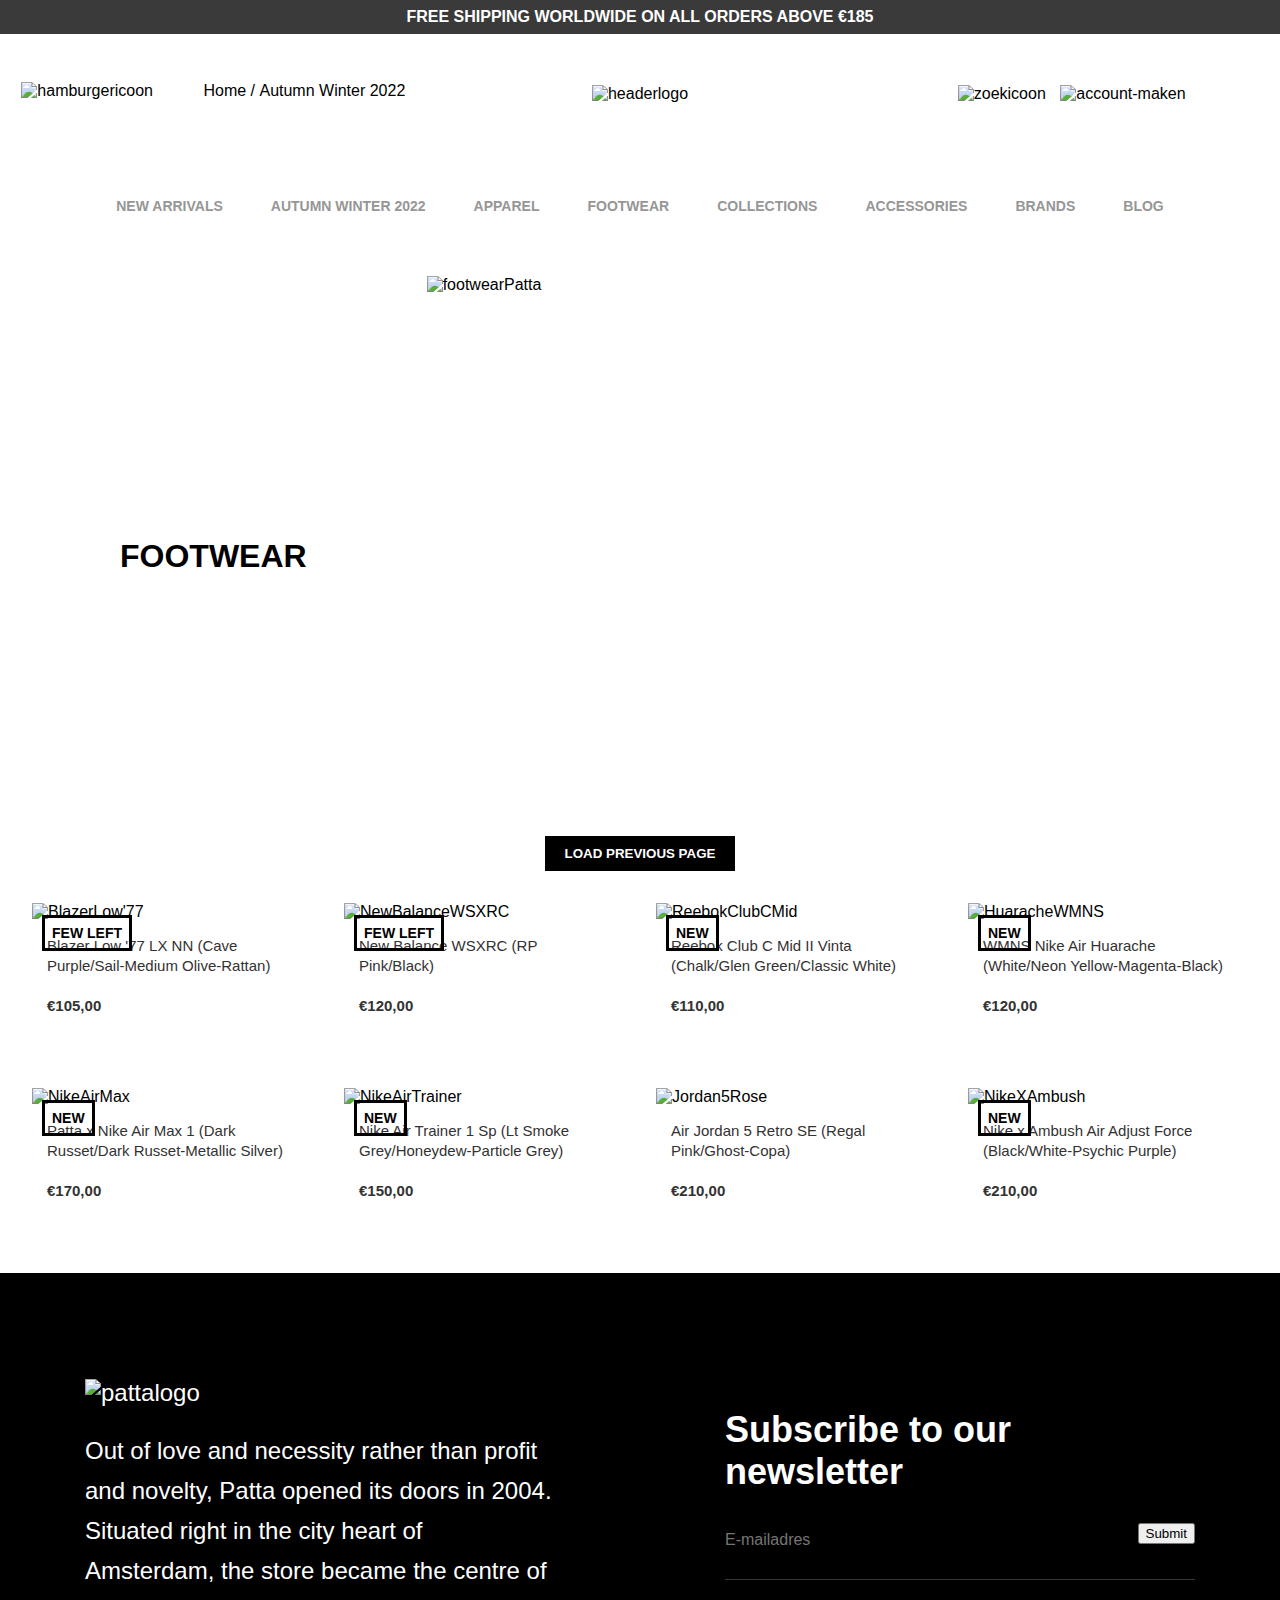
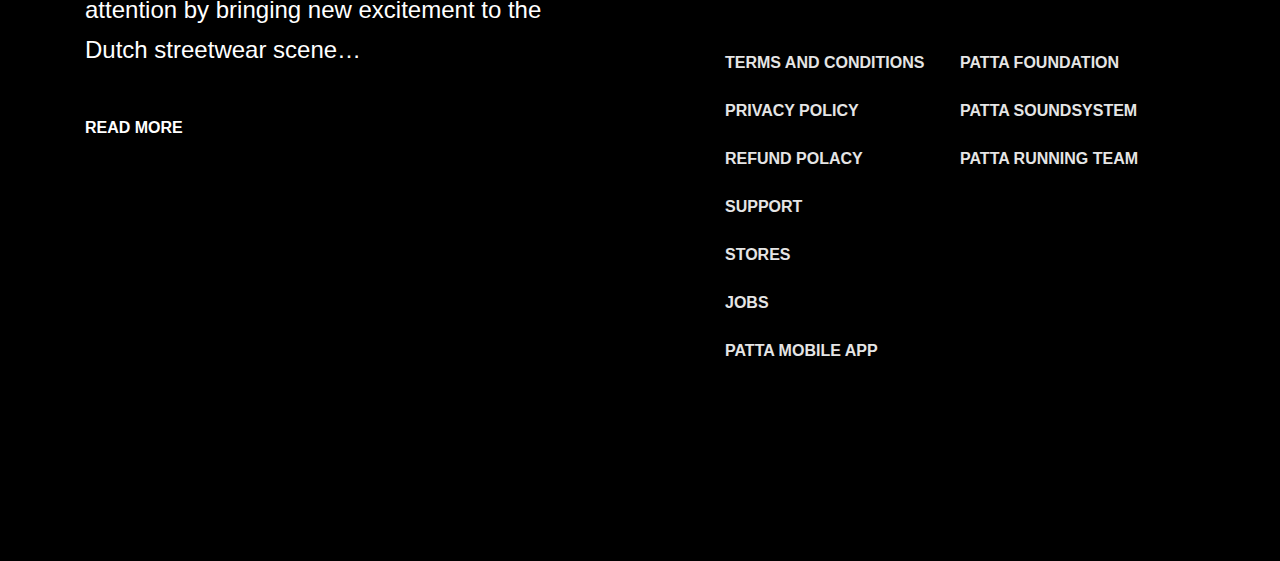
==== WebsitePatta/index.html @ db5371b5 "Add files via upload" ====
<!DOCTYPE html>
<html lang="en">

<head>
    <meta charset="UTF-8">
    <meta http-equiv="X-UA-Compatible" content="IE=edge">
    <meta name="viewport" content="width=device-width, initial-scale=1.0">
    <title>Patta Footwear Page</title>
    <link rel="stylesheet" href="./css/style.css">
</head>

<body>
    <header>
        <span>
            <p class="announcement-bar">FREE SHIPPING WORLDWIDE ON ALL ORDERS ABOVE €185</p>
        </span>

        <ul class="header-container">
            <li>
                <a href="#" class="hamburger-icon"><img src="/images/Hamburger_icon.svg.png" alt="hamburgericoon"
                        width="24" height="36"></a>

                <ul class="breadcrumbs">
                    <li><a href="/" title="Home">Home</a></li>
                    <li><span>&nbsp;/&nbsp;</span></li>
                    <li><a href="/">Autumn Winter 2022</a></li>
                </ul>
            </li>
            <li>
                <img class="headerlogo" src="/images/pattalogo.png" alt="headerlogo">
            </li>
            <li>
                <a href="#"><img src="/images/zoekicoon.png" alt="zoekicoon" width="23" height="23"></a>
                <a href=""><img src="/images/account.png" alt="account-maken" width="18" height="21"></a>
            </li>
        </ul>

        <nav class="hamburger-overlay">
            <ul>
                <li><a href="#">NEW ARRIVALS</a></li>
                <li>
                    <details>
                        <summary>
                            APPAREL
                        </summary>
                        <ul>
                            <li><a href="#">Headwear</a></li>
                            <li><a href="#">T-Shirts</a></li>
                            <li><a href="#">Track Suits</a></li>
                            <li><a href="#">Tops</a></li>
                            <li><a href="#">Bottoms</a></li>
                            <li><a href="#">Outerwear</a></li>
                        </ul>
                    </details>
                </li>
                <li>
                    <details>
                        <summary>
                            FOOTWEAR
                        </summary>
                        <ul>
                            <li><a href="#">Hi-Tops</a></li>
                            <li><a href="#">Lo-Tops</a></li>
                            <li><a href="#">Lifestyle</a></li>
                            <li><a href="#">Kids Releases</a></li>
                            <li><a href="#">Sandals And Sliders</a></li>
                            <li><a href="#">Running & Training</a></li>
                            <li><a href="#">Collaboration Releases</a></li>
                        </ul>
                    </details>
                </li>
                <li>
                    <details>
                        <summary>
                            COLLECTIONS
                        </summary>
                        <ul>
                            <li><a href="#">Autumn Winter 2022</a></li>
                            <li><a href="#">Spring Summer 2022</a></li>
                            <li><a href="#">Femme 2022</a></li>
                            <li><a href="#">Summer Accesories</a></li>
                            <li><a href="#">Patta Kids Range</a></li>
                            <li><a href="#">Patta Soundsystem</a></li>
                            <li><a href="#">Best Of Patta X Dekmantel</a></li>
                            <li><a href="#">In-Store Exclusives</a></li>
                        </ul>
                    </details>
                </li>
                <li><a href="#">ACCESSORIES</a></li>
                <li>
                    <details>
                        <summary>
                            BRANDS
                        </summary>
                        <ul>
                            <li><a href="#">Adidas</a></li>
                            <li><a href="#">ASICS</a></li>
                            <li><a href="#">Awake NY</a></li>
                            <li><a href="#">ByParra</a></li>
                            <li><a href="#">Converse</a></li>
                            <li><a href="#">DFNS</a></li>
                            <li><a href="#">Karhu</a></li>
                            <li><a href="#">New Balance</a></li>
                            <li><a href="#">Nike</a></li>
                            <li><a href="#">Patta</a></li>
                            <li><a href="#">Puma</a></li>
                            <li><a href="#">Reebok</a></li>
                            <li><a href="#">Vans</a></li>
                        </ul>
                    </details>
                </li>
                <li><a href="#">LOOKBOOKS</a></li>
                <li><a href="blog.html">BLOG</a></li>
                <li><a href="#">RAFFLES</a></li>
                <li><a href="#">PATTA MOBILE APP</a></li>
                <li><a href="#">IN-STORE EXCLUSIVES</a></li>
            </ul>
        </nav>

        <nav class="main-navigation">
            <ul>
                <li><a href="#">NEW ARRIVALS</a></li>
                <li><a href="#">AUTUMN WINTER 2022</a></li>
                <li><a href="#">APPAREL</a></li>
                <li><a href="#">FOOTWEAR</a></li>
                <li><a href="#">COLLECTIONS</a></li>
                <li><a href="#">ACCESSORIES</a></li>
                <li><a href="#">BRANDS</a></li>
                <li><a href="blog.html">BLOG</a></li>
            </ul>
        </nav>
    </header>

    <main>
        <section>

            <article class="collection-banner">
                <h1>FOOTWEAR</h1>
                <img src="/images/FOOTWEAR_Patta.jpeg" alt="footwearPatta">
            </article>

            <section class="loadbutton">
                <button>
                    <a href="#">LOAD PREVIOUS PAGE</a>
                </button>
            </section>

            <section class="footwearcard">

                <article>
                    <h2>FEW LEFT</h2>
                    <img class="top-img" src="/images/footwearfotos/blazerlow_img_2.webp" alt="BlazerLow'77_2">
                    <img src="/images/footwearfotos/Blazer Low '77 LX NN.webp" alt="BlazerLow'77">
                    <p>Blazer Low '77 LX NN (Cave Purple/Sail-Medium Olive-Rattan)</p>
                    <p>€105,00</p>
                </article>

                <article>
                    <h2>FEW LEFT</h2>
                    <img class="top-img" src="/images/footwearfotos/NewBalanceWSXRC_2.webp" alt="NewBalanceWSXRC_2">
                    <img src="/images/footwearfotos/New Balance WSXRC.webp" alt="NewBalanceWSXRC">
                    <p>New Balance WSXRC (RP Pink/Black)</p>
                    <p>€120,00</p>
                </article>

                <article>
                    <h2>NEW</h2>
                    <img class="top-img" src="/images/footwearfotos/ReebokClubCMid_2.webp" alt="ReebokClubCMid_2">
                    <img src="/images/footwearfotos/Reebok Club C Mid II Vinta.webp" alt="ReebokClubCMid">
                    <p>Reebok Club C Mid II Vinta (Chalk/Glen Green/Classic White)</p>
                    <p>€110,00</p>
                </article>

                <article>
                    <h2>NEW</h2>
                    <img class="top-img" src="/images/footwearfotos/HuaracheWMNS_2.webp" alt="HuaracheWMNS_2">
                    <img src="/images/footwearfotos/WMNS Nike Air Huarache.webp" alt="HuaracheWMNS">
                    <p>WMNS Nike Air Huarache (White/Neon Yellow-Magenta-Black)</p>
                    <p>€120,00</p>
                </article>

                <article>
                    <h2>NEW</h2>
                    <img class="top-img" src="/images/footwearfotos/NikeAirMax_2.webp" alt="NikeAirMax_2">
                    <img src="/images/footwearfotos/DO9549200-01_1512x.webp" alt="NikeAirMax">
                    <p>Patta x Nike Air Max 1 (Dark Russet/Dark Russet-Metallic Silver)</p>
                    <p>€170,00</p>
                </article>

                <article>
                    <h2>NEW</h2>
                    <img class="top-img" src="/images/footwearfotos/NikeAirTrainer_2.webp" alt="NikeAirTrainer_2">
                    <img src="/images/footwearfotos/nike-air-trainer-1-sp-honeydew-1_1512x.webp" alt="NikeAirTrainer">
                    <p>Nike Air Trainer 1 Sp (Lt Smoke Grey/Honeydew-Particle Grey)</p>
                    <p>€150,00</p>
                </article>

                <article>
                    <img class="top-img" src="/images/footwearfotos/Jordan5Rose_2.webp" alt="Jordan5Rose_2">
                    <img src="/images/footwearfotos/DV0562600AIRJORDAN5RETROSE-1_1512x.webp" alt="Jordan5Rose">
                    <p>Air Jordan 5 Retro SE (Regal Pink/Ghost-Copa)</p>
                    <p>€210,00</p>
                </article>

                <article>
                    <h2>NEW</h2>
                    <img class="top-img" src="/images/footwearfotos/NikeXAmbush_2.webp" alt="NikeXAmbush_2">
                    <img src="/images/footwearfotos/ambush.webp" alt="NikeXAmbush">
                    <p>Nike x Ambush Air Adjust Force (Black/White-Psychic Purple)</p>
                    <p>€210,00</p>
                </article>

            </section>
        </section>
    </main>

    <footer>
        <section>
            <article class="footer-description">
                <img src="/images/pattalogo_wit.png" alt="pattalogo">
                <p> Out of love and necessity rather than profit and novelty, Patta opened its doors in 2004.
                    Situated right in the city heart of Amsterdam, the store became the centre of attention
                    by bringing new excitement to the Dutch streetwear scene…
                    <a href="/pages/about">READ MORE</a>
                </p>
            </article>
        </section>

        <section>
            <article>
                <article class="footer-contact">
                    <h2>Subscribe to our newsletter</h2>
                    <form method="post" action="/nl/contact#ContactFooter">
                        <input type="email" name="contact" id="ContactFooter-email" placeholder="E-mailadres">
                        <input type="submit" value="Submit">
                    </form>    
                </article>

                <article class="links">
                    <ul>
                        <li><a href="#">TERMS AND CONDITIONS</a></li>
                        <li><a href="#">PRIVACY POLICY</a></li>
                        <li><a href="#">REFUND POLACY</a></li>
                        <li><a href="#">SUPPORT</a></li>
                        <li><a href="#">STORES</a></li>
                        <li><a href="#">JOBS</a></li>
                        <li><a href="#">PATTA MOBILE APP</a></li>
                    </ul>      

                    <ul>
                        <li><a href="#">PATTA FOUNDATION</a></li>
                        <li><a href="#">PATTA SOUNDSYSTEM</a></li>
                        <li><a href="#">PATTA RUNNING TEAM</a></li>
                    </ul>              
                </article>
            </article>
        </section>
    </footer>

    <script src="./js/custom.js"></script>
</body>

</html>
---- WebsitePatta/css/style.css ----
:root {
    --announcement-bar-color: #3a3a3a;
    --footer-font-color: #e5e5e5;
    --footer-font-size: 16px;
    --h3-font: 24px
}

body {
    font-family: Arial, Helvetica, sans-serif;
    margin: 0;
}

img {
    max-width: 100%;
}

ul {
    padding: 0;
    margin: 0;
    list-style: none;
}

a {
    text-decoration: none;
    font-family: Arial, Helvetica, sans-serif;
    color: #000000;
}

/* begin header */

.announcement-bar {
    background-color: var(--announcement-bar-color);
    z-index: 10;
    position: relative;
    text-align: center;
    font-family: Arial, Helvetica, sans-serif;
    font-weight: bold;
    color: white;
    padding: 8px 16px;
    display: block;
    margin: 0;
}

.headerlogo {
    max-width: 130px;
}

header ul.header-container {
    /* position: relative;
    display: flex;
    flex-direction: row;
    width: 100%;
    align-items: center;*/
    justify-content: space-around;
    list-style: none;
    min-height: 80px;
    display: flex;
    align-items: center;
    position: relative;
    padding: 20px 0 50px 0;
    max-width: 1440px;
    margin: 0 auto;

}

header ul.header-container li {
    text-align: center;
    width: 100%;
    margin: 12px 0;
}

header ul.header-container>li:last-child a {
    padding-left: 10px;
}

header ul.header-container li ul.breadcrumbs {
    display: inline-flex;
    margin: 0 0 7px 46px;
}

header ul.header-container li ul.breadcrumbs li {
    width: auto;
}

.main-navigation {
    white-space: nowrap;
    margin: 0 auto;
    padding: 0 16px;
    cursor: pointer;
    justify-content: space-between;
    justify-content: center;
    display: flex;
}

.main-navigation ul {
    overflow: auto;
    scrollbar-width: none;
    display: flex;
    justify-content: space-between;
    align-items: center;
    font-size: 14px;
    font-weight: bold;
}

.main-navigation ul li {
    display: inline;
    padding: 14px 0px;
    margin: 0 24px;
}

.main-navigation ul li a {
    text-decoration: none;
    font-family: Arial, Helvetica, sans-serif;
    color: #969696;
    list-style: none;
    font-weight: 16px;
}

.no-scroll {
    overflow: hidden;
}

.hamburger-overlay {
    z-index: 1000;
    position: fixed;
    left: 0;
    top: 0;
    width: 100vw;
    height: 100vh;
    background-color: rgba(0, 0, 0, 0.4);
    opacity: 0;
    visibility: hidden;
    -webkit-backface-visibility: hidden;
    backface-visibility: hidden;
    transition: all 0.4s ease-in-out;
}

.hamburger-overlay.active {
    visibility: visible;
    opacity: 1;
}

.hamburger-overlay>ul {
    background: white;
    height: 100%;
    width: 19em;
    overflow-y: auto;

    padding: 4rem;
}

.hamburger-overlay>ul li {
    display: flex;
    justify-content: space-between;
}

.hamburger-overlay li {
    display: block;
    font-size: 24px;
    font-weight: 700;
    color: #3a3a3a;
    text-transform: uppercase;
    margin: 12px 0;
}

.hamburger-overlay details ul a {
    font-size: 16px;
    font-weight: normal;
    font-style: normal;
    padding: 4px 0;
    color: rgb(122, 122, 122);
    text-transform: capitalize;
}

.hamburger-overlay ul:nth-last-of-type(2) {
    font-size: 16px;
    font-weight: normal;
    font-style: normal;
    padding: 4px 0;
    color: rgb(122, 122, 122);
    text-transform: capitalize;
}

.hamburger-icon {
    width: 36px;
    height: 24px;
}


/* end header */


/* begin footer */

footer {
    background-color: #000000;
    color: #ffffff;
    font-size: 24px;
    padding: 106px 0;
    display: flex;
    justify-content: center;
}

footer p {
    line-height: 1.66em;
}

.footer-description a {
    font-size: 16px;
    text-decoration: none;
    color: #fff;
    display: block;
    margin-top: 38px;
    font-weight: bold;
}

.footer-description img {
    width: 130px;
    height: 94px;
}

footer section {
    display: flex;
    width: 100%;
    max-width: 720px;
    padding: 0 32px 64px;
    margin-left: auto;
}


footer article:last-child {
    width: 100%;
    position: relative;
}

footer section article {
    max-width: 470px;
    margin: 0 auto;
}

footer input:first-child {
    background: transparent;
    border: none;
    font-size: 16px;
    font-family: Arial, Helvetica, sans-serif;
    padding: 0 0 15px;
}

footer input:last-child {
    position: absolute;
    right: 0;
}

footer form {
    border-bottom: 1px solid #383838;
    padding-bottom: 15px;
}

footer ul li {
    margin: 0;
    color: white;
}

article.links ul {
    padding-top: 75px;
    width: 50%;
}

footer ul li a {
    color: var(--footer-font-color);
    font-size: var(--footer-font-size);
    margin: 0 0 32px;
    display: block;
    line-height: 1;
    font-weight: bold;
}

article.links {
    display: flex;
    flex-wrap: nowrap;
}

/* end footer */

/* begin main index.html */

main p {
    font-family: Arial, Helvetica, sans-serif;
    font-size: 15px;
    line-height: 20px;
    color: #333232;
    margin: 1em;
}

.collection-banner {
    margin-top: 5em;
    display: grid;
    grid-template-columns: 1fr 2fr;
    width: 100%;
}

.collection-banner h1 {
    position: relative;
    display: flex;
    justify-content: center;
    align-items: center;
    font-family: Arial, Helvetica, sans-serif;
    z-index: 1;
}

.collection-banner img {
    transform: translateY(-2em);
    width: 847px;
    height: 496px;
}

.loadbutton {
    display: flex;
    justify-content: center;
    margin: 32px 0;
}

.loadbutton button {
    background: #000;
    margin-bottom: 0;
    padding: 10px 20px;
    border: none;
}

.loadbutton button a {
    color: #fff;
    border: none;
    font-weight: 700;
    text-decoration: none;
}


.footwearcard {
    display: grid;
    grid-template-columns: 1fr 1fr 1fr 1fr;
    grid-gap: 2em;
    margin: 2em;
}

.footwearcard img {
    object-fit: cover;
    aspect-ratio: 1/1;
}

.footwearcard article {
    position: relative;
}

.footwearcard h2 {
    font-family: Arial, Helvetica, sans-serif;
    font-size: 14px;
    border-style: solid;
    position: absolute;
    left: 10px;
    padding: 0.5em;
}

.footwearcard article>p {
    height: 3em;
}

.top-img {
    position: absolute;
    opacity: 0;
}

.top-img:hover {
    opacity: 1;
    transition: ease-in-out;
}

.footwearcard article p:last-child {
    font-weight: bold;
}

/* eind main index.html */

/* begin main blog.html */


.scroll-container {
    margin: 2em;
    display: grid;
    grid-gap: 3vw 2vw;
    grid-template-columns: repeat(3, 1fr);
    grid-template-rows: masonry;
}

.scroll-container article {
    margin-top: 1em;
}

.featured {
    grid-column: span 2;
    width: 70%;
}

.special {
    grid-column: span 1;
    width: 80%;
    margin: 2em;
}

.scroll-container h3 {
    display: none;
}

/* responsive header styling */
@media (max-width:1024px) {
    .headerlogo {
        width: 80px;
    }

    header ul.header-container li ul.breadcrumbs {
        display: none;
    }
}

/* responsive main index.html styling */

@media (max-width:1024px) {
    .footwearcard {
    display: grid;
    grid-template-columns: 1fr 1fr;
    }

    .footwearcard p:first-of-type {
    padding-bottom: 4em;
    }

    .collection-banner {
    display: flex;
    align-items: center;
    flex-direction: column;
    margin: 0 0 32px 0;
    }

    .collection-banner img {
    width: 60vw;
    height: 34vw;
    }
}

/* responsive main blog.html styling */

@media (max-width:1024px) {
    .scroll-container {
        display: flex;
        flex-wrap: wrap;
        flex-direction: column;
        padding-bottom: 10%;
        margin: 0;
    }

    .scroll-container h3 {
        display: block;
        padding: 8px;
        font-size: var(--h3-font);
        margin-top: 5px;
    }

    .scroll-container article {
        width: 100%;
        height: auto;
        position: relative;
        margin: 0;
        margin-top: 2em;
    }
}

/* responsive footer styling */
@media (max-width:1024px) {

    footer {
        display: block;
    }

    footer section {
        max-width: 100%;
        padding: 0;  
    }

    
    .footer-description {
        text-align: center;
        width: 20ch;
    }

    .footer-description img {
        max-width: 130px;
        align-content: center;
    }

    .footer-description p {
        display: none;
    }

    .footer-contact {
        font-size: 24px;
        margin: 1em;
        justify-items: center;
        align-content: center;
    }

    .footer-contact form {
        width: 20ch;
        margin: auto;
        padding-bottom: 15px;
    }

    footer h2 {
        font-size: 24px;
        width: 20ch;
        margin: auto;
        margin-bottom: 1em;
    }

    footer .links {
        display: block;
        width: 20ch;
    }

    footer .links ul {
        padding-top: 0;
        margin: auto;
        list-style: none;
    }
}
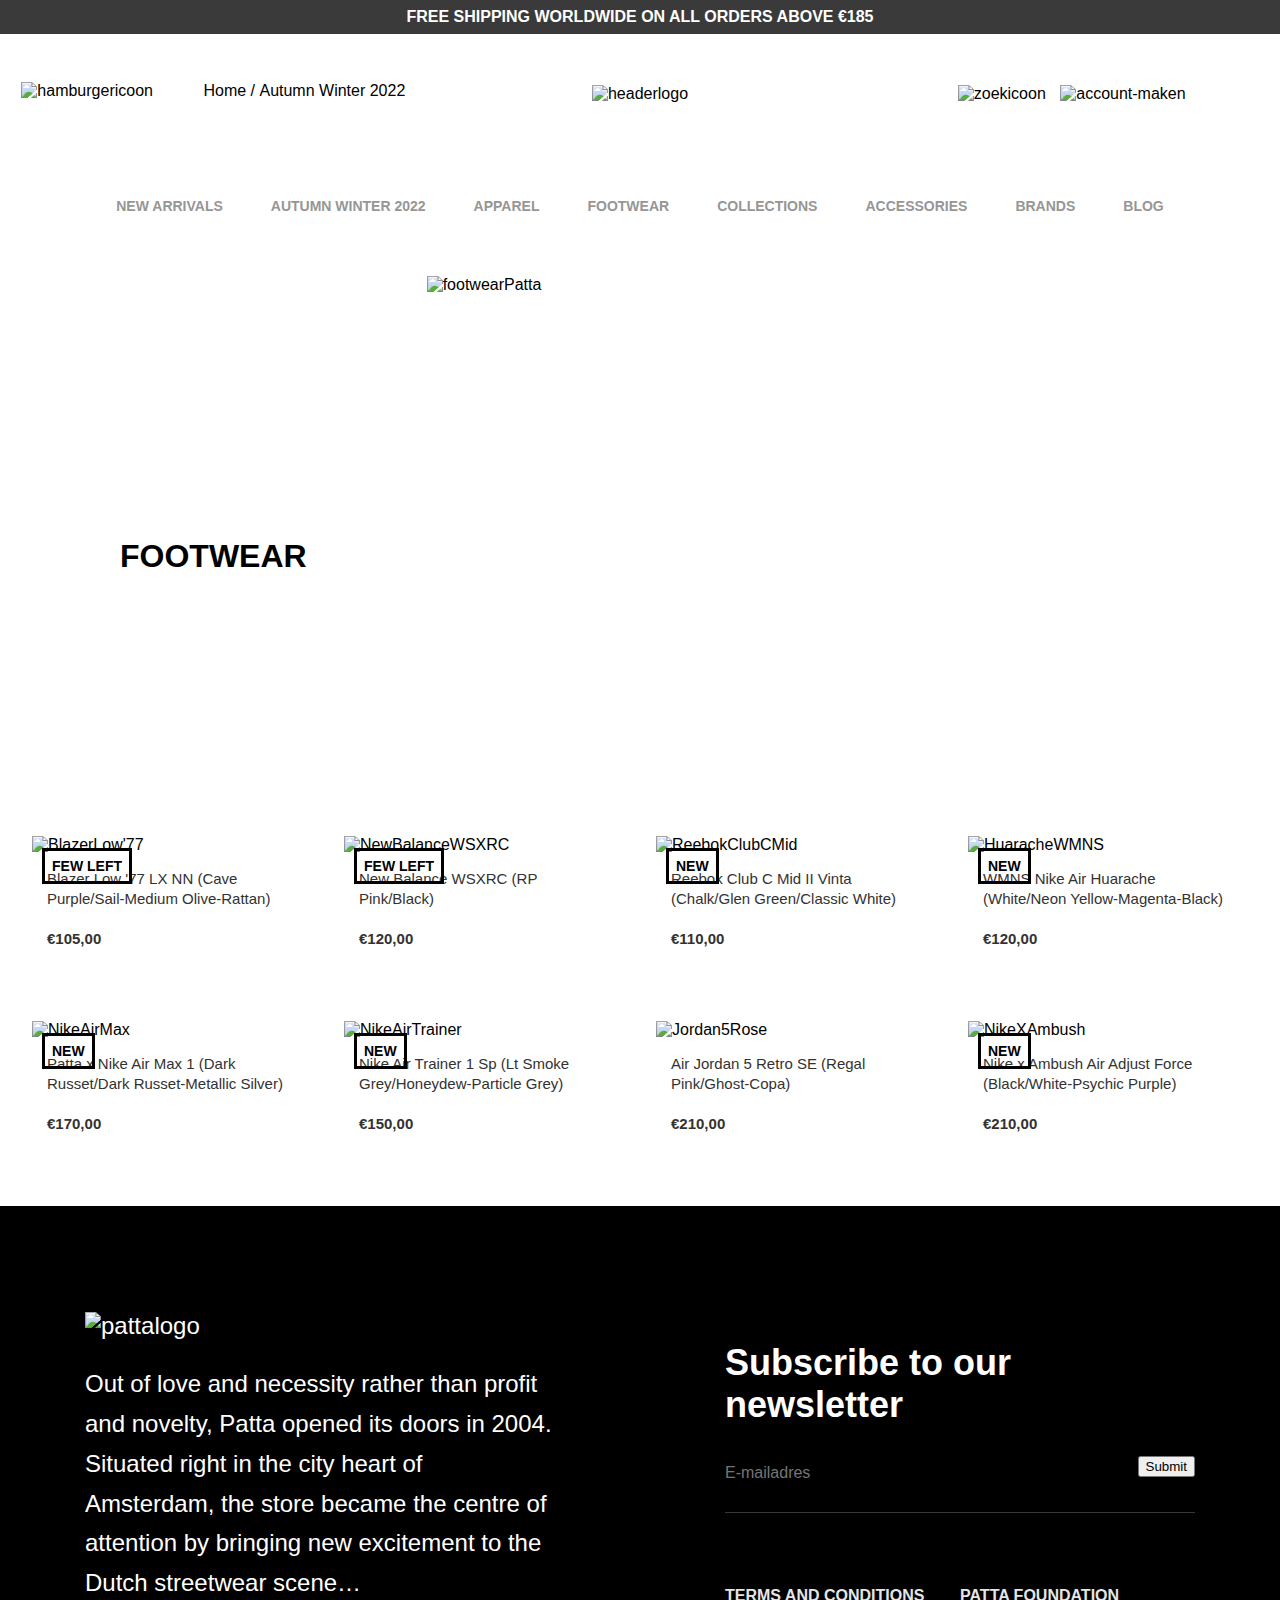
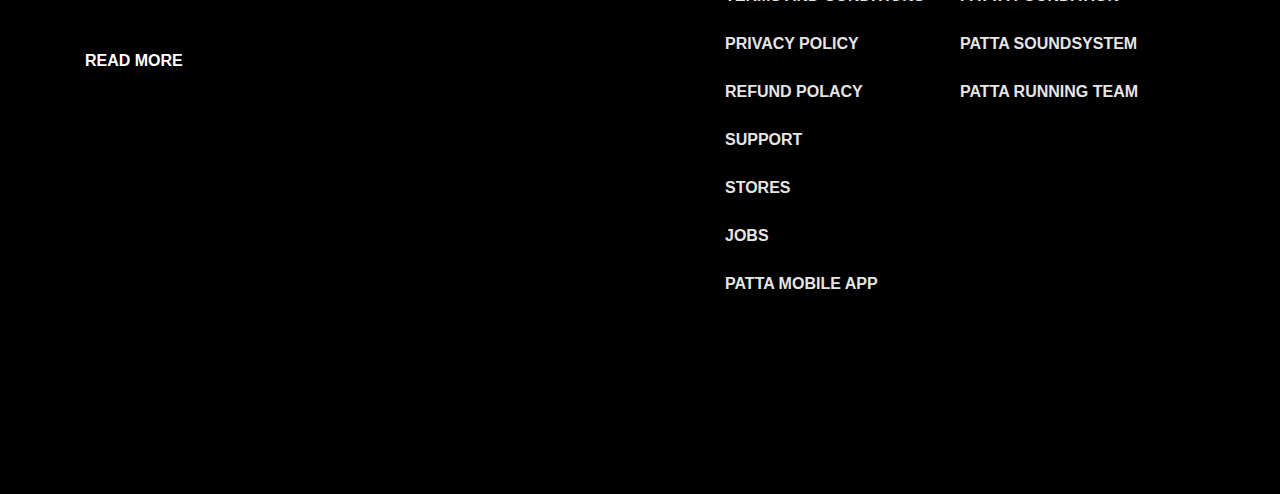
==== commit 07495f60: "Add files via upload" ====
--- a/WebsitePatta/index.html
+++ b/WebsitePatta/index.html
@@ -11,9 +11,7 @@
 
 <body>
     <header>
-        <span>
-            <p class="announcement-bar">FREE SHIPPING WORLDWIDE ON ALL ORDERS ABOVE €185</p>
-        </span>
+        <p class="announcement-bar">FREE SHIPPING WORLDWIDE ON ALL ORDERS ABOVE €185</p>
 
         <ul class="header-container">
             <li>
@@ -139,18 +137,12 @@
                 <img src="/images/FOOTWEAR_Patta.jpeg" alt="footwearPatta">
             </article>
 
-            <section class="loadbutton">
-                <button>
-                    <a href="#">LOAD PREVIOUS PAGE</a>
-                </button>
-            </section>
-
             <section class="footwearcard">
 
                 <article>
                     <h2>FEW LEFT</h2>
                     <img class="top-img" src="/images/footwearfotos/blazerlow_img_2.webp" alt="BlazerLow'77_2">
-                    <img src="/images/footwearfotos/Blazer Low '77 LX NN.webp" alt="BlazerLow'77">
+                    <img src="/images/footwearfotos/BlazerLow'77LXNN.webp" alt="BlazerLow'77">
                     <p>Blazer Low '77 LX NN (Cave Purple/Sail-Medium Olive-Rattan)</p>
                     <p>€105,00</p>
                 </article>
@@ -158,7 +150,7 @@
                 <article>
                     <h2>FEW LEFT</h2>
                     <img class="top-img" src="/images/footwearfotos/NewBalanceWSXRC_2.webp" alt="NewBalanceWSXRC_2">
-                    <img src="/images/footwearfotos/New Balance WSXRC.webp" alt="NewBalanceWSXRC">
+                    <img src="/images/footwearfotos/NewBalanceWSXRC.webp" alt="NewBalanceWSXRC">
                     <p>New Balance WSXRC (RP Pink/Black)</p>
                     <p>€120,00</p>
                 </article>
@@ -166,7 +158,7 @@
                 <article>
                     <h2>NEW</h2>
                     <img class="top-img" src="/images/footwearfotos/ReebokClubCMid_2.webp" alt="ReebokClubCMid_2">
-                    <img src="/images/footwearfotos/Reebok Club C Mid II Vinta.webp" alt="ReebokClubCMid">
+                    <img src="/images/footwearfotos/ReebokClubCMidIIVinta.webp" alt="ReebokClubCMid">
                     <p>Reebok Club C Mid II Vinta (Chalk/Glen Green/Classic White)</p>
                     <p>€110,00</p>
                 </article>
@@ -174,7 +166,7 @@
                 <article>
                     <h2>NEW</h2>
                     <img class="top-img" src="/images/footwearfotos/HuaracheWMNS_2.webp" alt="HuaracheWMNS_2">
-                    <img src="/images/footwearfotos/WMNS Nike Air Huarache.webp" alt="HuaracheWMNS">
+                    <img src="/images/footwearfotos/WMNSNikeAirHuarache.webp" alt="HuaracheWMNS">
                     <p>WMNS Nike Air Huarache (White/Neon Yellow-Magenta-Black)</p>
                     <p>€120,00</p>
                 </article>
--- a/WebsitePatta/css/style.css
+++ b/WebsitePatta/css/style.css
@@ -314,26 +314,6 @@
     height: 496px;
 }
 
-.loadbutton {
-    display: flex;
-    justify-content: center;
-    margin: 32px 0;
-}
-
-.loadbutton button {
-    background: #000;
-    margin-bottom: 0;
-    padding: 10px 20px;
-    border: none;
-}
-
-.loadbutton button a {
-    color: #fff;
-    border: none;
-    font-weight: 700;
-    text-decoration: none;
-}
-
 
 .footwearcard {
     display: grid;
